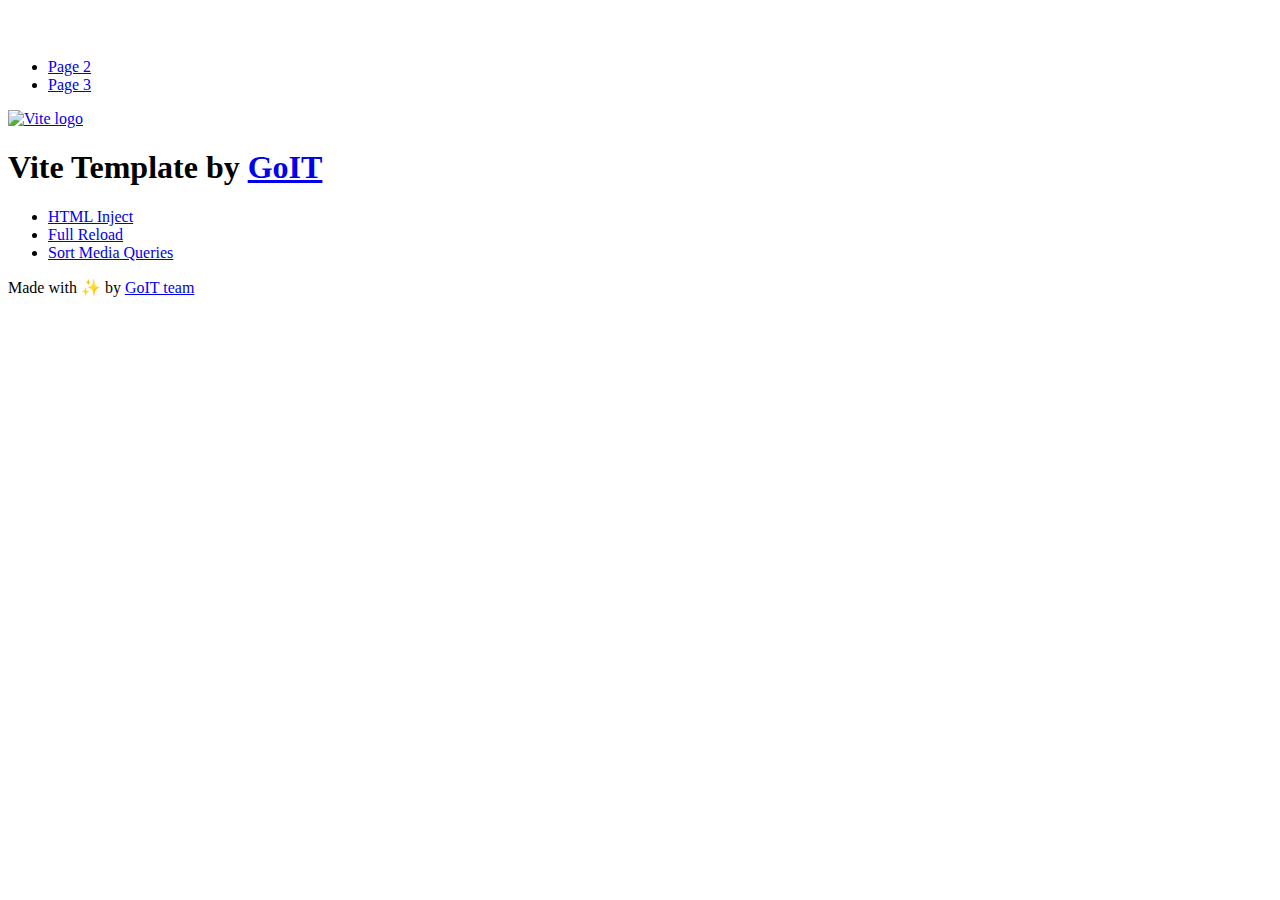
==== index.html @ b13e857d "Deploying to gh-pages from @ Krystyna1307/goit-js-hw-12@1db371659ada42cf42495c809ac111a88eed1643 🚀" ====
<!DOCTYPE html>
<html lang="en">
  <head>
    <meta charset="UTF-8" />
    <link rel="icon" type="image/svg+xml" href="/goit-js-hw-12/favicon.svg" />
    <meta name="viewport" content="width=device-width, initial-scale=1.0" />
    <title>Vanilla App Template</title>
    <script type="module" crossorigin src="/goit-js-hw-12/index.js"></script>
    <link rel="stylesheet" crossorigin href="/goit-js-hw-12/assets/styles-DvPDDfy5.css">
  </head>
  <body>
    <header class="header">
  <div class="container">
    <nav class="nav">
      <a class="nav-logo" href="./index.html" aria-label="Site logo">
        <svg class="nav-logo-icon" width="100" height="30">
          <use href="/goit-js-hw-12/assets/sprite-E8vg0sBb.svg#logo"></use>
        </svg>
      </a>
      <ul class="nav-list">
        <li class="nav-item">
          <a class="nav-link {=$highlight-act}" href="./page-2.html">Page 2</a>
        </li>
        <li class="nav-item">
          <a class="nav-link {=$highlight-curr}" href="./page-3.html">Page 3</a>
        </li>
      </ul>
    </nav>
  </div>
</header>


    <main>
      <!-- Loads the specified .html file -->
      <section class="vite-promo">
  <div class="container">
    <div class="vite-promo-thumb">
      <a
        class="vite-promo-link"
        href="https://vitejs.dev/"
        target="_blank"
        rel="noopener noreferrer"
        aria-label="Link to Vite official website"
        title="Vite.js  build tool"
      >
        <!-- Path to images as from index.html file -->
        <img
          class="pic"
          src="/goit-js-hw-12/assets/vite-logo-9o_aqrTe.png"
          alt="Vite logo"
          width="640"
          height="640"
        />
      </a>
    </div>
    <h1 class="main-title">
      <span class="main-title-gradient">Vite</span>
      Template by
      <a
        class="main-title-link"
        href="https://github.com/goitacademy/vanilla-app-template"
        target="_blank"
        rel="noopener noreferrer"
      >
        GoIT
      </a>
    </h1>
  </div>
</section>

      <article class="badges">
  <div class="container">
    <ul class="badges-list">
      <li class="badges-item">
        <a
          class="badges-link"
          href="https://www.npmjs.com/package/vite-plugin-html-inject"
          target="_blank"
          rel="noopener noreferrer"
        >
          HTML Inject
        </a>
      </li>
      <li class="badges-item">
        <a
          class="badges-link"
          href="https://www.npmjs.com/package/vite-plugin-full-reload"
          target="_blank"
          rel="noopener noreferrer"
        >
          Full Reload
        </a>
      </li>
      <li class="badges-item">
        <a
          class="badges-link"
          href="https://www.npmjs.com/package/postcss-sort-media-queries"
          target="_blank"
          rel="noopener noreferrer"
        >
          Sort Media Queries
        </a>
      </li>
    </ul>
  </div>
</article>

    </main>

    <footer class="footer">
  <div class="container">
    <p class="footer-desc">
      Made with ✨ by
      <a
        class="footer-link"
        href="https://goit.global/ua/"
        target="_blank"
        rel="noopener noreferrer"
      >
        GoIT team
      </a>
    </p>
  </div>
</footer>


  </body>
</html>
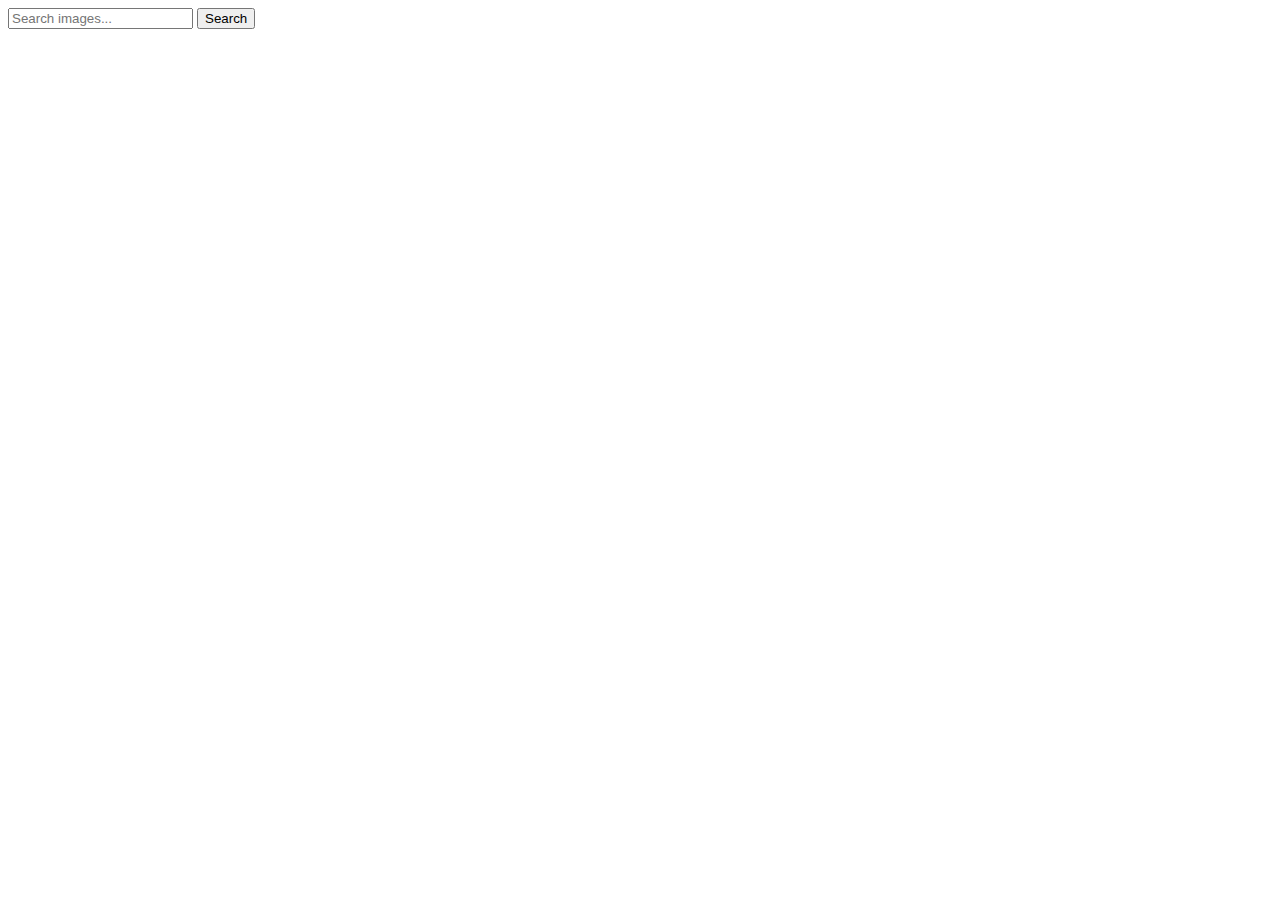
==== commit 39fa5199: "Deploying to gh-pages from @ Krystyna1307/goit-js-hw-12@1870501adc67500482430697dd800cc2229a8825 🚀" ====
--- a/index.html
+++ b/index.html
@@ -6,123 +6,53 @@
     <meta name="viewport" content="width=device-width, initial-scale=1.0" />
     <title>Vanilla App Template</title>
     <script type="module" crossorigin src="/goit-js-hw-12/index.js"></script>
-    <link rel="stylesheet" crossorigin href="/goit-js-hw-12/assets/styles-DvPDDfy5.css">
+    <link rel="modulepreload" crossorigin href="/goit-js-hw-12/assets/vendor-5ObWk2rO.js">
+    <link rel="stylesheet" crossorigin href="/goit-js-hw-12/assets/vendor-DumFYO8Z.css">
+    <link rel="stylesheet" crossorigin href="/goit-js-hw-12/assets/styles-Br56L4yd.css">
   </head>
   <body>
-    <header class="header">
-  <div class="container">
-    <nav class="nav">
-      <a class="nav-logo" href="./index.html" aria-label="Site logo">
-        <svg class="nav-logo-icon" width="100" height="30">
-          <use href="/goit-js-hw-12/assets/sprite-E8vg0sBb.svg#logo"></use>
-        </svg>
-      </a>
-      <ul class="nav-list">
-        <li class="nav-item">
-          <a class="nav-link {=$highlight-act}" href="./page-2.html">Page 2</a>
-        </li>
-        <li class="nav-item">
-          <a class="nav-link {=$highlight-curr}" href="./page-3.html">Page 3</a>
-        </li>
-      </ul>
-    </nav>
-  </div>
-</header>
+    <form class="form js-search-form">
+      <input
+        class="search-input"
+        type="input"
+        name="searchValue"
+        placeholder="Search images..."
+      />
+      <button type="submit" class="btn">Search</button>
+    </form>
+    <span class="loader hidden" id="loader"></span>
 
+    <ul class="gallery"></ul>
 
-    <main>
-      <!-- Loads the specified .html file -->
-      <section class="vite-promo">
-  <div class="container">
-    <div class="vite-promo-thumb">
-      <a
-        class="vite-promo-link"
-        href="https://vitejs.dev/"
-        target="_blank"
-        rel="noopener noreferrer"
-        aria-label="Link to Vite official website"
-        title="Vite.js  build tool"
-      >
-        <!-- Path to images as from index.html file -->
-        <img
-          class="pic"
-          src="/goit-js-hw-12/assets/vite-logo-9o_aqrTe.png"
-          alt="Vite logo"
-          width="640"
-          height="640"
-        />
-      </a>
-    </div>
-    <h1 class="main-title">
-      <span class="main-title-gradient">Vite</span>
-      Template by
-      <a
-        class="main-title-link"
-        href="https://github.com/goitacademy/vanilla-app-template"
-        target="_blank"
-        rel="noopener noreferrer"
-      >
-        GoIT
-      </a>
-    </h1>
-  </div>
-</section>
-
-      <article class="badges">
-  <div class="container">
-    <ul class="badges-list">
-      <li class="badges-item">
-        <a
-          class="badges-link"
-          href="https://www.npmjs.com/package/vite-plugin-html-inject"
-          target="_blank"
-          rel="noopener noreferrer"
-        >
-          HTML Inject
-        </a>
-      </li>
-      <li class="badges-item">
-        <a
-          class="badges-link"
-          href="https://www.npmjs.com/package/vite-plugin-full-reload"
-          target="_blank"
-          rel="noopener noreferrer"
-        >
-          Full Reload
-        </a>
-      </li>
-      <li class="badges-item">
-        <a
-          class="badges-link"
-          href="https://www.npmjs.com/package/postcss-sort-media-queries"
-          target="_blank"
-          rel="noopener noreferrer"
-        >
-          Sort Media Queries
-        </a>
-      </li>
-    </ul>
-  </div>
-</article>
-
-    </main>
-
-    <footer class="footer">
-  <div class="container">
-    <p class="footer-desc">
-      Made with ✨ by
-      <a
-        class="footer-link"
-        href="https://goit.global/ua/"
-        target="_blank"
-        rel="noopener noreferrer"
-      >
-        GoIT team
-      </a>
-    </p>
-  </div>
-</footer>
-
+    <!-- <li class="li-gallery">
+      <div class="img-box">
+        <a class="gallery-link" href="${photo.largeImageURL}">
+          <img
+            class="gallery-image"
+            src="${photo.webformatURL}"
+            alt="${photo.tags}"
+            title="${photo.tags}"
+        /></a>
+      </div>
+      <div class="description-box">
+        <div class="param-boxes">
+          <p class="parameters">likes</p>
+          <p class="values">${photo.likes}</p>
+        </div>
+        <div class="param-boxes">
+          <p class="parameters">views</p>
+          <p class="values">${photo.views}</p>
+        </div>
+        <div class="param-boxes">
+          <p class="parameters">comments</p>
+          <p class="values">${photo.comments}</p>
+        </div>
+        <div class="param-boxes">
+          <p class="parameters">downloads</p>
+          <p class="values">${photo.downloads}</p>
+        </div>
+      </div>
+    </li> -->
 
   </body>
 </html>
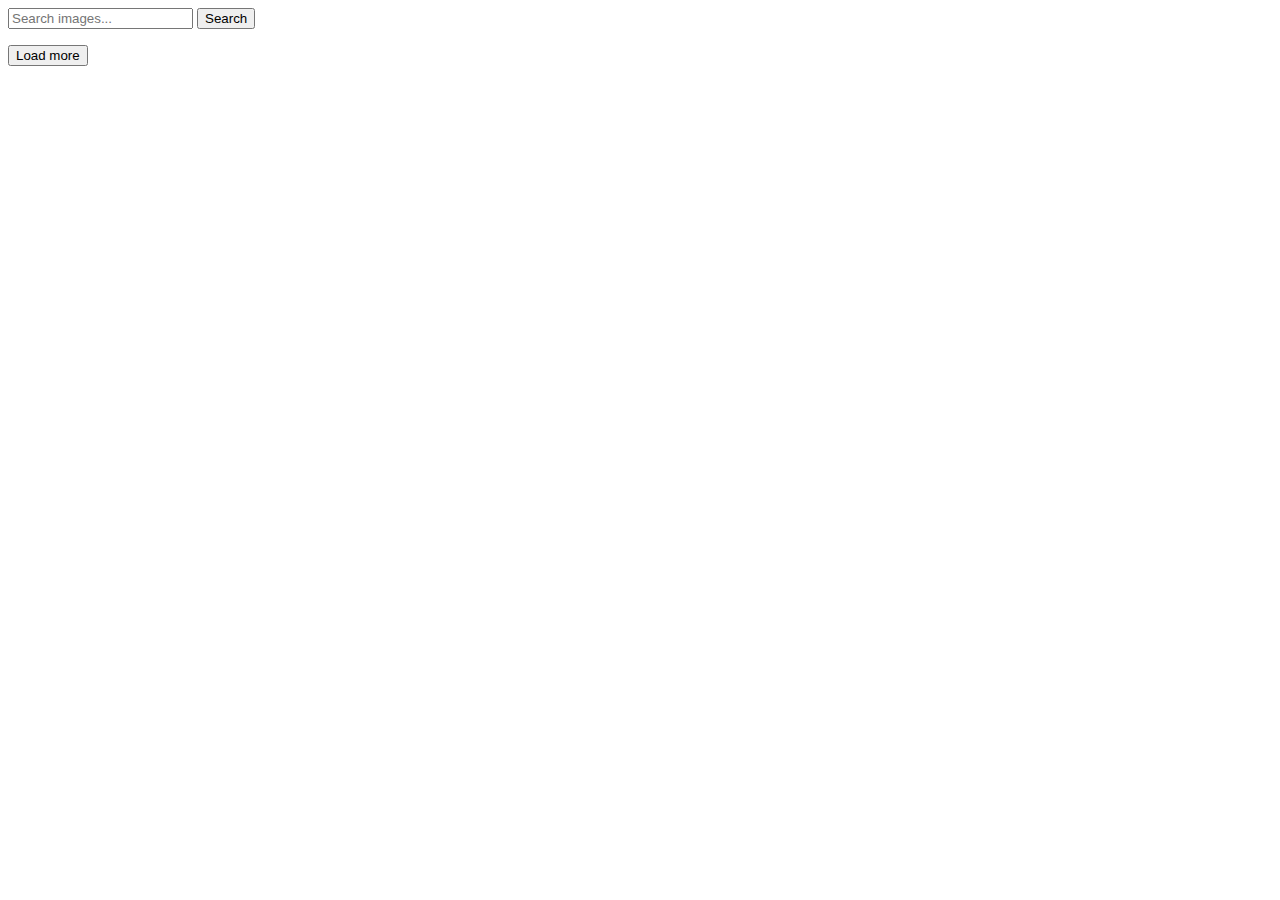
==== commit 0a339a6f: "Deploying to gh-pages from @ Krystyna1307/goit-js-hw-12@bf2adcaae5391f3d3a0d94f94b0ae012028ad9f4 🚀" ====
--- a/index.html
+++ b/index.html
@@ -2,27 +2,27 @@
 <html lang="en">
   <head>
     <meta charset="UTF-8" />
-    <link rel="icon" type="image/svg+xml" href="/goit-js-hw-12/favicon.svg" />
+    <link rel="icon" type="image/svg+xml" href="/favicon.svg" />
     <meta name="viewport" content="width=device-width, initial-scale=1.0" />
     <title>Vanilla App Template</title>
     <script type="module" crossorigin src="/goit-js-hw-12/index.js"></script>
-    <link rel="modulepreload" crossorigin href="/goit-js-hw-12/assets/vendor-5ObWk2rO.js">
+    <link rel="modulepreload" crossorigin href="/goit-js-hw-12/assets/vendor-CRCB-GUD.js">
     <link rel="stylesheet" crossorigin href="/goit-js-hw-12/assets/vendor-DumFYO8Z.css">
-    <link rel="stylesheet" crossorigin href="/goit-js-hw-12/assets/styles-Br56L4yd.css">
+    <link rel="stylesheet" crossorigin href="/goit-js-hw-12/assets/index-Bl2BL4ME.css">
   </head>
   <body>
     <form class="form js-search-form">
+      <span class="loader is-hidden js-loader" id="loader"></span>
       <input
         class="search-input"
         type="input"
-        name="searchValue"
+        name="newsKeyword"
         placeholder="Search images..."
       />
       <button type="submit" class="btn">Search</button>
     </form>
-    <span class="loader hidden" id="loader"></span>
 
-    <ul class="gallery"></ul>
+    <ul class="gallery js-cards-container"></ul>
 
     <!-- <li class="li-gallery">
       <div class="img-box">
@@ -54,5 +54,7 @@
       </div>
     </li> -->
 
+    <button class="btn-load btn is-hidden js-load-more">Load more</button>
+
   </body>
 </html>
